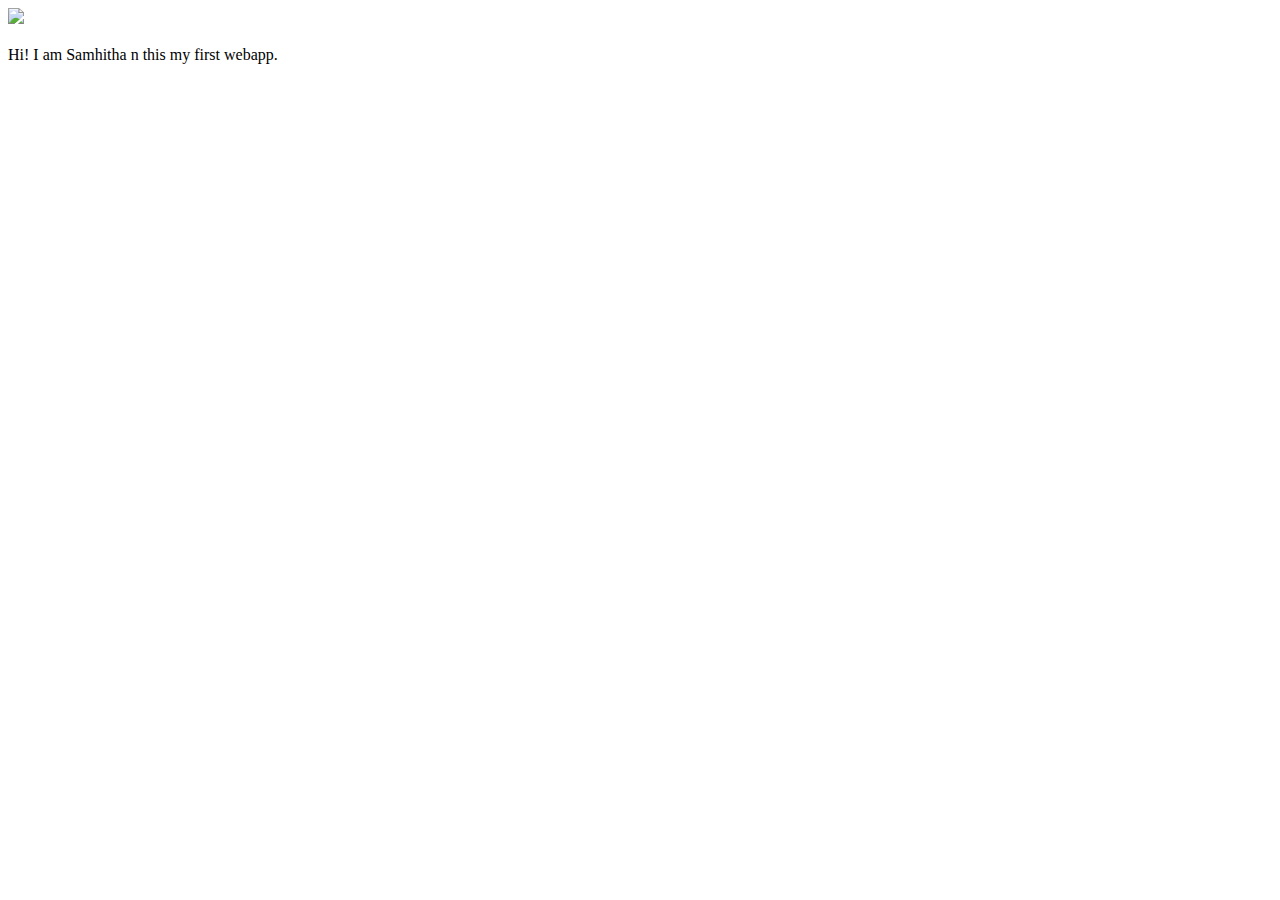
==== ui/index.html @ a35447ad "[imad-console] Updates ui/index.html" ====
<!doctype html>
<html>
    <head>
        <link href="/ui/style.css" rel="stylesheet" />
    </head>
    <body>
        <div class="center">
            <img src="/ui/madi.png" class="img-medium"/>
        </div>
        <br>
        <div class="center text-big bold">
            Hi! I am Samhitha n this my first webapp.
        </div>
        <script type="text/javascript" src="/ui/main.js">
        </script>
    </body>
</html>
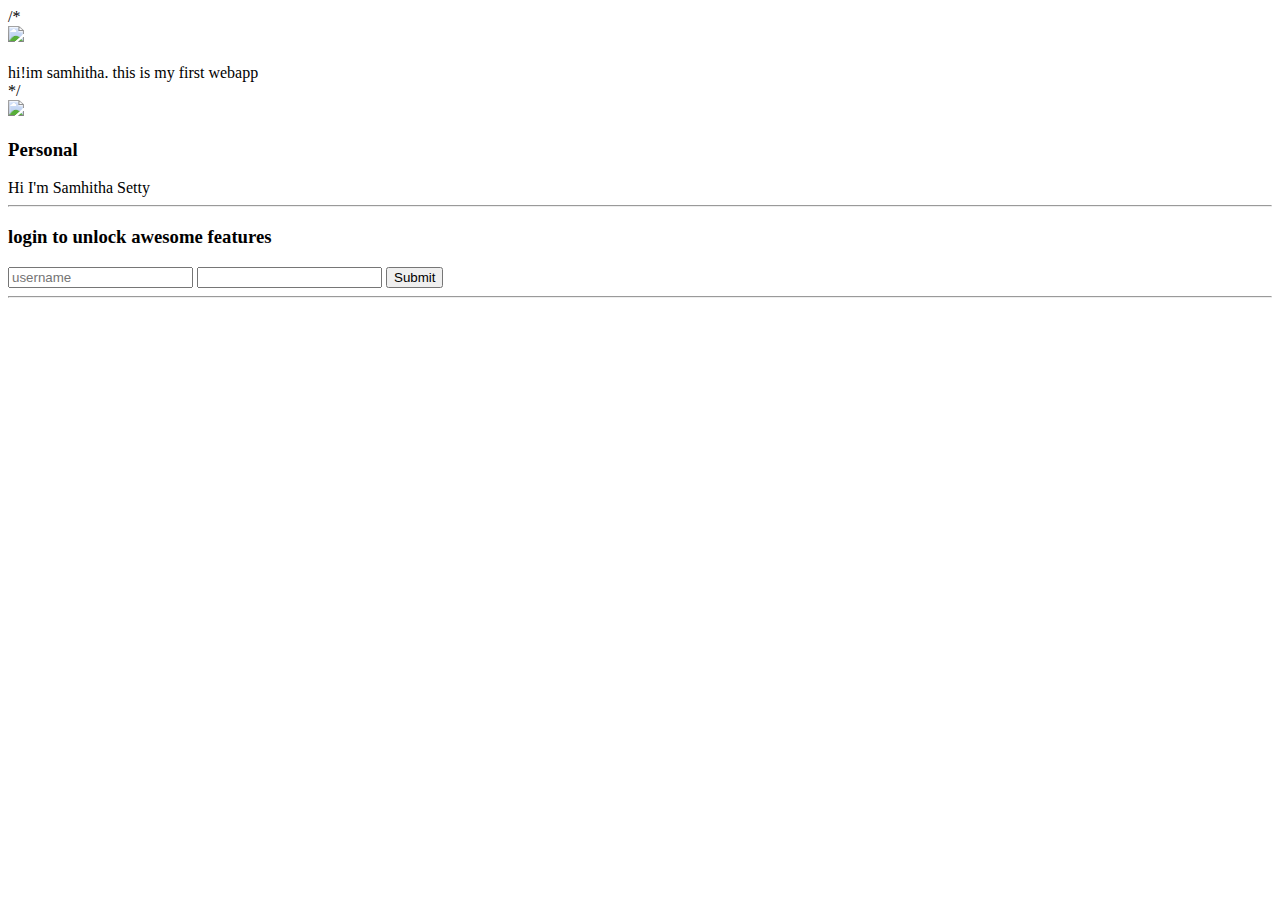
==== commit e5bef98b: "[imad-console] Updates ui/index.html" ====
--- a/ui/index.html
+++ b/ui/index.html
@@ -4,14 +4,35 @@
         <link href="/ui/style.css" rel="stylesheet" />
     </head>
     <body>
-        <div class="center">
+      /*  <div id='madi' class="center">
             <img src="/ui/madi.png" class="img-medium"/>
         </div>
         <br>
-        <div class="center text-big bold">
-            Hi! I am Samhitha n this my first webapp.
+        <div id='xyz' class="center text-big bold">
+            Hi!this my first webapp.
         </div>
+        <script>
+            alert("hi am javascript!");
+        </script>
         <script type="text/javascript" src="/ui/main.js">
-        </script>
+        </script>*/
+        <div class="container">
+            <div class="center">
+                <img id="madi" src="https://www.instagram.com/p/BW8ISa0hXqRKRodY2NQ70cljZHEHWWm_xKWtkY0/?taken-by=samhitha_setty"  class="img-medium"/>
+            </div>
+            <h3>Personal</h3>
+            <div>Hi I'm Samhitha Setty</div>
+            <hr/>
+            <h3>login to unlock awesome features</h3>
+            <div>
+                <input type="text" id="username" placeholder="username"/>
+                <input type="password" id="password" />
+                <input type="submit" id="submit_btn" />
+            </div>
+            <hr/>
+            <div class="footer"></div>
+            <script type="text/javascript" src="/ui/main.js">
+            </script>
+        </div>
     </body>
 </html>
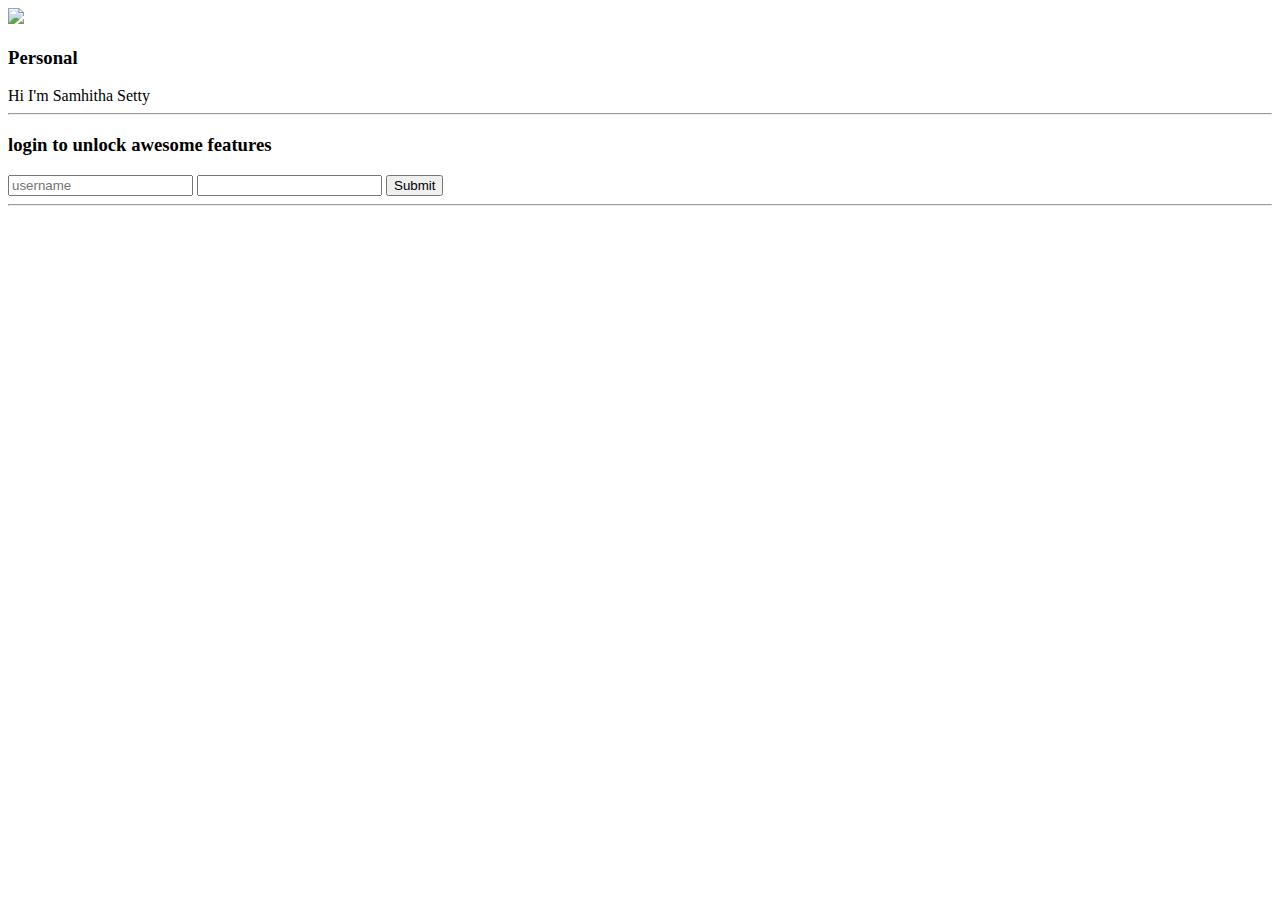
==== commit 6dd1298e: "[imad-console] Updates ui/index.html" ====
--- a/ui/index.html
+++ b/ui/index.html
@@ -4,19 +4,9 @@
         <link href="/ui/style.css" rel="stylesheet" />
     </head>
     <body>
-      /*  <div id='madi' class="center">
-            <img src="/ui/madi.png" class="img-medium"/>
-        </div>
-        <br>
-        <div id='xyz' class="center text-big bold">
-            Hi!this my first webapp.
-        </div>
-        <script>
-            alert("hi am javascript!");
-        </script>
-        <script type="text/javascript" src="/ui/main.js">
-        </script>*/
-        <div class="container">
+     
+        
+    <div class="container">
             <div class="center">
                 <img id="madi" src="https://www.instagram.com/p/BW8ISa0hXqRKRodY2NQ70cljZHEHWWm_xKWtkY0/?taken-by=samhitha_setty"  class="img-medium"/>
             </div>
